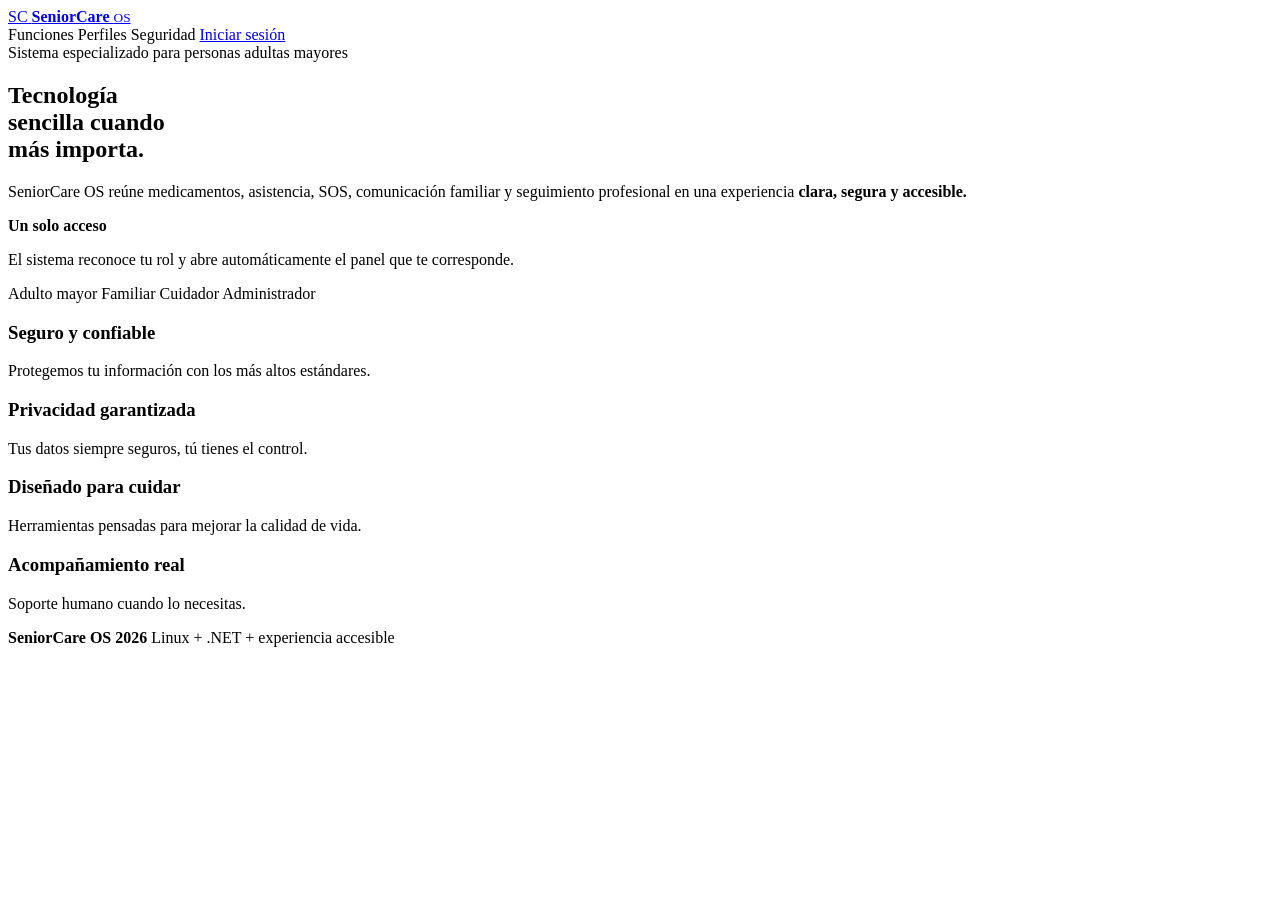
==== src/Web/SeniorCare.Portal.Web/views/index.html @ 0c6410dd "chore: estado inicial estable de SeniorCare OS" ====
<!DOCTYPE html>
<html lang="es">

<head>
  <meta charset="utf-8">

  <meta
    name="viewport"
    content="width=device-width, initial-scale=1"
  >

  <meta
    name="theme-color"
    content="#0b7a78"
  >

  <meta
    name="description"
    content="SeniorCare OS, tecnología accesible para personas adultas mayores, familiares y cuidadores."
  >

  <title>SeniorCare OS</title>

  <link
    rel="stylesheet"
    href="/css/public/app.css"
  >
</head>


<body>

  <!-- =====================================================
       HEADER
  ====================================================== -->
  <header class="site-header">

    <!-- ===================================================
         MARCA
    ==================================================== -->
    <a
      class="brand"
      href="/"
      aria-label="Inicio de SeniorCare OS"
    >

      <span
        class="brand-mark"
        aria-hidden="true"
      >
        SC
      </span>

      <span class="brand-name">

        <strong>
          SeniorCare
        </strong>

        <small>
          OS
        </small>

      </span>

    </a>


    <!-- ===================================================
         NAVEGACIÓN PÚBLICA

         Funciones, Perfiles y Seguridad todavía
         no tienen navegación.

         Iniciar sesión ya abre su propia pantalla.
    ==================================================== -->
    <nav
      class="public-navigation"
      aria-label="Navegación pública"
    >

      <span class="public-navigation__item">
        Funciones
      </span>

      <span class="public-navigation__item">
        Perfiles
      </span>

      <span class="public-navigation__item">
        Seguridad
      </span>

      <a
        class="nav-login"
        href="/iniciar-sesion/"
      >
        Iniciar sesión
      </a>

    </nav>

  </header>


  <!-- =====================================================
       CONTENIDO PRINCIPAL
  ====================================================== -->
  <main>


    <!-- ===================================================
         HERO
    ==================================================== -->
    <section class="hero">


      <!-- =================================================
           CONTENIDO PRINCIPAL
           Columna izquierda
      ================================================== -->
      <div class="hero-content">


        <!-- ===============================================
             ETIQUETA SUPERIOR
        ================================================ -->
        <div class="hero-eyebrow">

          <span
            class="hero-eyebrow__icon"
            aria-hidden="true"
          ></span>

          <span>
            Sistema especializado para personas adultas mayores
          </span>

        </div>


        <!-- ===============================================
             TÍTULO PRINCIPAL
        ================================================ -->
        <h1>

          Tecnología

          <br>

          sencilla cuando

          <br>

          <span class="hero-highlight">
            más importa.
          </span>

        </h1>


        <!-- ===============================================
             DESCRIPCIÓN
        ================================================ -->
        <p class="hero-copy">

          SeniorCare OS reúne medicamentos, asistencia, SOS,
          comunicación familiar y seguimiento profesional
          en una experiencia

          <strong>
            clara, segura y accesible.
          </strong>

        </p>

      </div>
      <!-- FIN .hero-content -->


      <!-- =================================================
           ÁREA VISUAL
           Columna derecha

           Aquí agregaremos posteriormente la fotografía.
      ================================================== -->
      <div
        class="hero-visual"
        aria-hidden="true"
      ></div>


      <!-- =================================================
           TARJETA
           UN SOLO ACCESO
      ================================================== -->
      <aside
        class="hero-card"
        aria-label="Acceso de SeniorCare OS"
      >


        <!-- ===============================================
             ICONO PRINCIPAL
        ================================================ -->
        <span
          class="access-card__icon"
          aria-hidden="true"
        ></span>


        <!-- ===============================================
             TÍTULO
        ================================================ -->
        <strong>
          Un solo acceso
        </strong>


        <!-- ===============================================
             SEPARADOR
        ================================================ -->
        <span
          class="access-card__separator"
          aria-hidden="true"
        ></span>


        <!-- ===============================================
             DESCRIPCIÓN
        ================================================ -->
        <p>
          El sistema reconoce tu rol y abre automáticamente
          el panel que te corresponde.
        </p>


        <!-- ===============================================
             ROLES
        ================================================ -->
        <div class="role-pills">


          <!-- ADULTO MAYOR -->
          <span class="role-pill">

            <span
              class="role-pill__icon role-pill__icon--senior"
              aria-hidden="true"
            ></span>

            <span>
              Adulto mayor
            </span>

          </span>


          <!-- FAMILIAR -->
          <span class="role-pill">

            <span
              class="role-pill__icon role-pill__icon--family"
              aria-hidden="true"
            ></span>

            <span>
              Familiar
            </span>

          </span>


          <!-- CUIDADOR -->
          <span class="role-pill">

            <span
              class="role-pill__icon role-pill__icon--caregiver"
              aria-hidden="true"
            ></span>

            <span>
              Cuidador
            </span>

          </span>


          <!-- ADMINISTRADOR -->
          <span class="role-pill">

            <span
              class="role-pill__icon role-pill__icon--admin"
              aria-hidden="true"
            ></span>

            <span>
              Administrador
            </span>

          </span>

        </div>
        <!-- FIN .role-pills -->

      </aside>
      <!-- FIN .hero-card -->


    </section>
    <!-- FIN .hero -->


    <!-- ===================================================
         BENEFICIOS
    ==================================================== -->
    <section
      class="benefits"
      aria-label="Beneficios de SeniorCare OS"
    >

      <div class="benefits-grid">


        <!-- ===============================================
             SEGURO Y CONFIABLE
        ================================================ -->
        <article class="benefit-card">

          <span
            class="benefit-card__icon benefit-card__icon--security"
            aria-hidden="true"
          ></span>

          <div class="benefit-card__content">

            <h3>
              Seguro y confiable
            </h3>

            <p>
              Protegemos tu información con los más altos estándares.
            </p>

          </div>

        </article>


        <!-- ===============================================
             PRIVACIDAD
        ================================================ -->
        <article class="benefit-card">

          <span
            class="benefit-card__icon benefit-card__icon--privacy"
            aria-hidden="true"
          ></span>

          <div class="benefit-card__content">

            <h3>
              Privacidad garantizada
            </h3>

            <p>
              Tus datos siempre seguros, tú tienes el control.
            </p>

          </div>

        </article>


        <!-- ===============================================
             DISEÑADO PARA CUIDAR
        ================================================ -->
        <article class="benefit-card">

          <span
            class="benefit-card__icon benefit-card__icon--care"
            aria-hidden="true"
          ></span>

          <div class="benefit-card__content">

            <h3>
              Diseñado para cuidar
            </h3>

            <p>
              Herramientas pensadas para mejorar la calidad de vida.
            </p>

          </div>

        </article>


        <!-- ===============================================
             ACOMPAÑAMIENTO
        ================================================ -->
        <article class="benefit-card">

          <span
            class="benefit-card__icon benefit-card__icon--support"
            aria-hidden="true"
          ></span>

          <div class="benefit-card__content">

            <h3>
              Acompañamiento real
            </h3>

            <p>
              Soporte humano cuando lo necesitas.
            </p>

          </div>

        </article>


      </div>
      <!-- FIN .benefits-grid -->

    </section>
    <!-- FIN .benefits -->


  </main>


  <!-- =====================================================
       FOOTER
  ====================================================== -->
  <footer class="site-footer">

    <strong>
      SeniorCare OS 2026
    </strong>

    <span>
      Linux + .NET + experiencia accesible
    </span>

  </footer>


</body>

</html>
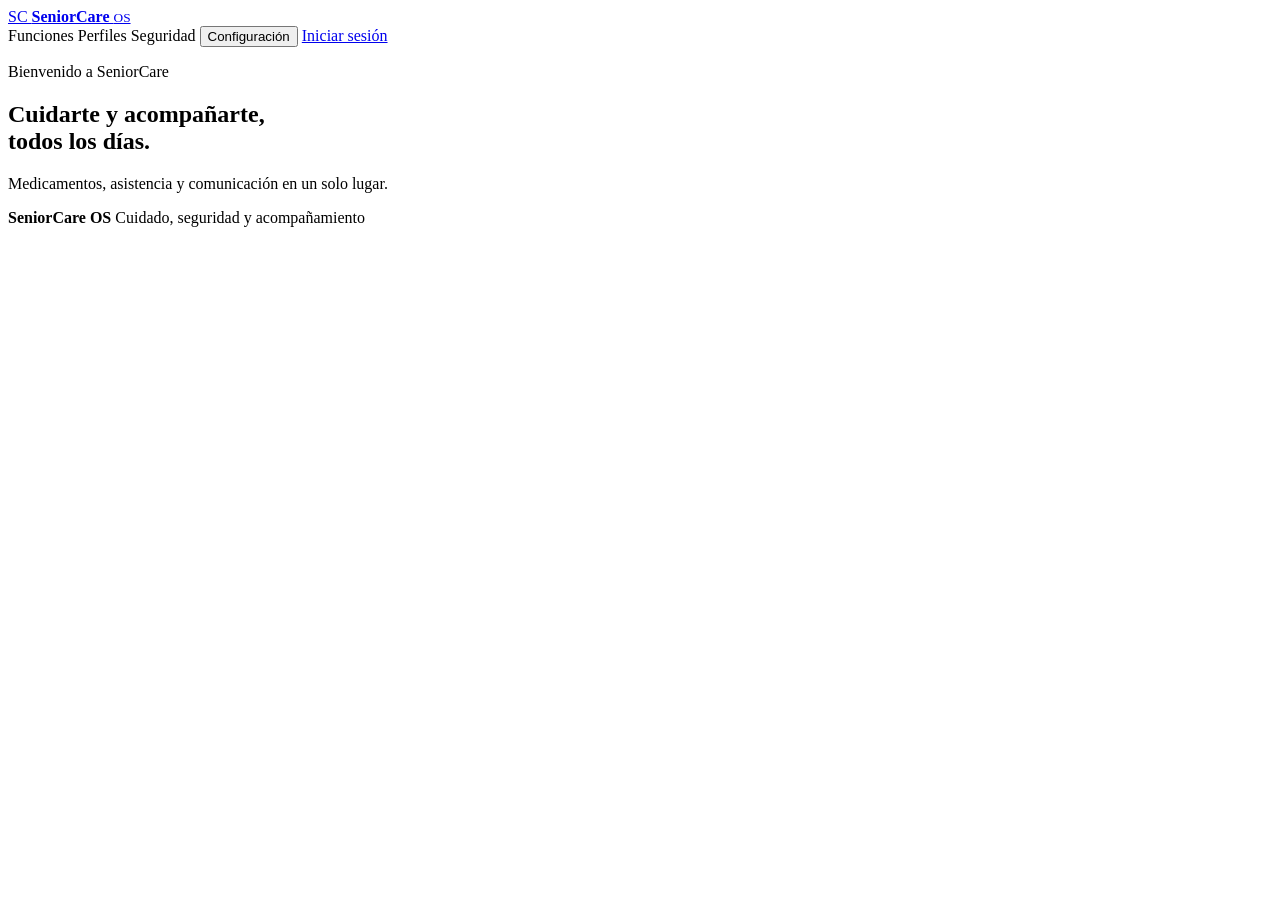
==== commit dffc999f: "feat: renovar portada y accesibilidad del portal Co-Authored-By: Claude Sonnet 5 <noreply@anthropic." ====
--- a/src/Web/SeniorCare.Portal.Web/views/index.html
+++ b/src/Web/SeniorCare.Portal.Web/views/index.html
@@ -69,10 +69,9 @@
     <!-- ===================================================
          NAVEGACIÓN PÚBLICA
 
-         Funciones, Perfiles y Seguridad todavía
-         no tienen navegación.
-
-         Iniciar sesión ya abre su propia pantalla.
+         "Configuración" abre el panel de accesibilidad.
+         "Iniciar sesión" es la única acción para entrar
+         al sistema.
     ==================================================== -->
     <nav
       class="public-navigation"
@@ -91,6 +90,24 @@
         Seguridad
       </span>
 
+      <button
+        class="nav-config"
+        id="configToggle"
+        type="button"
+        aria-haspopup="dialog"
+        aria-expanded="false"
+        aria-controls="configPanel"
+      >
+
+        <span
+          class="nav-config__icon"
+          aria-hidden="true"
+        ></span>
+
+        Configuración
+
+      </button>
+
       <a
         class="nav-login"
         href="/iniciar-sesion/"
@@ -106,7 +123,7 @@
   <!-- =====================================================
        CONTENIDO PRINCIPAL
   ====================================================== -->
-  <main>
+  <main class="home">
 
 
     <!-- ===================================================
@@ -116,27 +133,18 @@
 
 
       <!-- =================================================
-           CONTENIDO PRINCIPAL
+           CONTENIDO
            Columna izquierda
       ================================================== -->
       <div class="hero-content">
 
 
         <!-- ===============================================
-             ETIQUETA SUPERIOR
+             MENSAJE DE BIENVENIDA
         ================================================ -->
-        <div class="hero-eyebrow">
-
-          <span
-            class="hero-eyebrow__icon"
-            aria-hidden="true"
-          ></span>
-
-          <span>
-            Sistema especializado para personas adultas mayores
-          </span>
-
-        </div>
+        <p class="hero-welcome">
+          Bienvenido a SeniorCare
+        </p>
 
 
         <!-- ===============================================
@@ -144,16 +152,12 @@
         ================================================ -->
         <h1>
 
-          Tecnología
+          Cuidarte y acompañarte,
 
           <br>
 
-          sencilla cuando
-
-          <br>
-
           <span class="hero-highlight">
-            más importa.
+            todos los días.
           </span>
 
         </h1>
@@ -163,15 +167,8 @@
              DESCRIPCIÓN
         ================================================ -->
         <p class="hero-copy">
-
-          SeniorCare OS reúne medicamentos, asistencia, SOS,
-          comunicación familiar y seguimiento profesional
-          en una experiencia
-
-          <strong>
-            clara, segura y accesible.
-          </strong>
-
+          Medicamentos, asistencia y comunicación
+          en un solo lugar.
         </p>
 
       </div>
@@ -179,257 +176,246 @@
 
 
       <!-- =================================================
-           ÁREA VISUAL
-           Columna derecha
-
-           Aquí agregaremos posteriormente la fotografía.
+           COMPOSICIÓN FAMILIAR
+
+           Fotografía local usada como fondo amplio e
+           integrado del hero (no va dentro de tarjeta).
+           Archivo: /assets/public/hero-seniorcare-familia.png
+           role="img" + aria-label aportan el texto
+           alternativo, ya que la técnica es background-image.
       ================================================== -->
       <div
-        class="hero-visual"
-        aria-hidden="true"
+        class="hero-portrait"
+        role="img"
+        aria-label="Una mujer adulta mayor sonríe, abrazada por una familiar más joven, en la sala de su casa."
       ></div>
-
-
-      <!-- =================================================
-           TARJETA
-           UN SOLO ACCESO
-      ================================================== -->
-      <aside
-        class="hero-card"
-        aria-label="Acceso de SeniorCare OS"
-      >
-
-
-        <!-- ===============================================
-             ICONO PRINCIPAL
-        ================================================ -->
-        <span
-          class="access-card__icon"
-          aria-hidden="true"
-        ></span>
-
-
-        <!-- ===============================================
-             TÍTULO
-        ================================================ -->
-        <strong>
-          Un solo acceso
-        </strong>
-
-
-        <!-- ===============================================
-             SEPARADOR
-        ================================================ -->
-        <span
-          class="access-card__separator"
-          aria-hidden="true"
-        ></span>
-
-
-        <!-- ===============================================
-             DESCRIPCIÓN
-        ================================================ -->
-        <p>
-          El sistema reconoce tu rol y abre automáticamente
-          el panel que te corresponde.
-        </p>
-
-
-        <!-- ===============================================
-             ROLES
-        ================================================ -->
-        <div class="role-pills">
-
-
-          <!-- ADULTO MAYOR -->
-          <span class="role-pill">
-
-            <span
-              class="role-pill__icon role-pill__icon--senior"
-              aria-hidden="true"
-            ></span>
-
-            <span>
-              Adulto mayor
-            </span>
-
-          </span>
-
-
-          <!-- FAMILIAR -->
-          <span class="role-pill">
-
-            <span
-              class="role-pill__icon role-pill__icon--family"
-              aria-hidden="true"
-            ></span>
-
-            <span>
-              Familiar
-            </span>
-
-          </span>
-
-
-          <!-- CUIDADOR -->
-          <span class="role-pill">
-
-            <span
-              class="role-pill__icon role-pill__icon--caregiver"
-              aria-hidden="true"
-            ></span>
-
-            <span>
-              Cuidador
-            </span>
-
-          </span>
-
-
-          <!-- ADMINISTRADOR -->
-          <span class="role-pill">
-
-            <span
-              class="role-pill__icon role-pill__icon--admin"
-              aria-hidden="true"
-            ></span>
-
-            <span>
-              Administrador
-            </span>
-
-          </span>
-
-        </div>
-        <!-- FIN .role-pills -->
-
-      </aside>
-      <!-- FIN .hero-card -->
 
 
     </section>
     <!-- FIN .hero -->
 
 
-    <!-- ===================================================
-         BENEFICIOS
-    ==================================================== -->
-    <section
-      class="benefits"
-      aria-label="Beneficios de SeniorCare OS"
-    >
-
-      <div class="benefits-grid">
-
-
-        <!-- ===============================================
-             SEGURO Y CONFIABLE
-        ================================================ -->
-        <article class="benefit-card">
-
-          <span
-            class="benefit-card__icon benefit-card__icon--security"
-            aria-hidden="true"
-          ></span>
-
-          <div class="benefit-card__content">
-
-            <h3>
-              Seguro y confiable
-            </h3>
-
-            <p>
-              Protegemos tu información con los más altos estándares.
-            </p>
-
-          </div>
-
-        </article>
-
-
-        <!-- ===============================================
-             PRIVACIDAD
-        ================================================ -->
-        <article class="benefit-card">
-
-          <span
-            class="benefit-card__icon benefit-card__icon--privacy"
-            aria-hidden="true"
-          ></span>
-
-          <div class="benefit-card__content">
-
-            <h3>
-              Privacidad garantizada
-            </h3>
-
-            <p>
-              Tus datos siempre seguros, tú tienes el control.
-            </p>
-
-          </div>
-
-        </article>
-
-
-        <!-- ===============================================
-             DISEÑADO PARA CUIDAR
-        ================================================ -->
-        <article class="benefit-card">
-
-          <span
-            class="benefit-card__icon benefit-card__icon--care"
-            aria-hidden="true"
-          ></span>
-
-          <div class="benefit-card__content">
-
-            <h3>
-              Diseñado para cuidar
-            </h3>
-
-            <p>
-              Herramientas pensadas para mejorar la calidad de vida.
-            </p>
-
-          </div>
-
-        </article>
-
-
-        <!-- ===============================================
-             ACOMPAÑAMIENTO
-        ================================================ -->
-        <article class="benefit-card">
-
-          <span
-            class="benefit-card__icon benefit-card__icon--support"
-            aria-hidden="true"
-          ></span>
-
-          <div class="benefit-card__content">
-
-            <h3>
-              Acompañamiento real
-            </h3>
-
-            <p>
-              Soporte humano cuando lo necesitas.
-            </p>
-
-          </div>
-
-        </article>
-
+  </main>
+
+
+  <!-- =====================================================
+       PANEL DE CONFIGURACIÓN
+
+       Diálogo lateral derecho de accesibilidad.
+       Se abre con el botón "Configuración" del encabezado.
+  ====================================================== -->
+  <div
+    class="config-backdrop"
+    id="configBackdrop"
+    hidden
+  ></div>
+
+  <aside
+    class="config-panel"
+    id="configPanel"
+    role="dialog"
+    aria-modal="true"
+    aria-labelledby="configTitle"
+    aria-describedby="configDesc"
+    hidden
+  >
+
+    <div class="config-panel__header">
+
+      <div>
+
+        <h2
+          class="config-panel__title"
+          id="configTitle"
+        >
+          Configuración
+        </h2>
+
+        <p
+          class="config-panel__desc"
+          id="configDesc"
+        >
+          Ajustá la experiencia a tus necesidades
+        </p>
 
       </div>
-      <!-- FIN .benefits-grid -->
-
-    </section>
-    <!-- FIN .benefits -->
-
-
-  </main>
+
+      <button
+        class="config-panel__close"
+        id="configClose"
+        type="button"
+        aria-label="Cerrar configuración"
+      >
+        <span aria-hidden="true">&times;</span>
+      </button>
+
+    </div>
+
+
+    <div class="config-panel__body">
+
+
+      <!-- INTERRUPTORES INDEPENDIENTES -->
+      <button
+        class="config-switch"
+        id="optContrast"
+        type="button"
+        role="switch"
+        aria-checked="false"
+      >
+        <span class="config-switch__label">
+          Alto contraste
+        </span>
+
+        <span
+          class="config-switch__track"
+          aria-hidden="true"
+        >
+          <span class="config-switch__thumb"></span>
+        </span>
+      </button>
+
+
+      <button
+        class="config-switch"
+        id="optLargeText"
+        type="button"
+        role="switch"
+        aria-checked="false"
+      >
+        <span class="config-switch__label">
+          Texto grande
+        </span>
+
+        <span
+          class="config-switch__track"
+          aria-hidden="true"
+        >
+          <span class="config-switch__thumb"></span>
+        </span>
+      </button>
+
+
+      <button
+        class="config-switch"
+        id="optVoice"
+        type="button"
+        role="switch"
+        aria-checked="false"
+      >
+        <span class="config-switch__label">
+          Modo voz
+        </span>
+
+        <span
+          class="config-switch__track"
+          aria-hidden="true"
+        >
+          <span class="config-switch__thumb"></span>
+        </span>
+      </button>
+
+
+      <button
+        class="config-switch"
+        id="optReadOptions"
+        type="button"
+        role="switch"
+        aria-checked="false"
+        disabled
+        aria-disabled="true"
+      >
+        <span class="config-switch__label">
+          Leer opciones en voz alta
+        </span>
+
+        <span
+          class="config-switch__track"
+          aria-hidden="true"
+        >
+          <span class="config-switch__thumb"></span>
+        </span>
+      </button>
+
+
+      <!-- VELOCIDAD DE LA VOZ -->
+      <div
+        class="config-group"
+        role="radiogroup"
+        aria-label="Velocidad de la voz"
+      >
+
+        <span class="config-group__label">
+          Velocidad
+        </span>
+
+        <div class="config-speed">
+
+          <button
+            class="config-speed__option"
+            type="button"
+            role="radio"
+            data-rate="slow"
+            aria-checked="false"
+          >
+            Lenta
+          </button>
+
+          <button
+            class="config-speed__option"
+            type="button"
+            role="radio"
+            data-rate="normal"
+            aria-checked="true"
+          >
+            Normal
+          </button>
+
+          <button
+            class="config-speed__option"
+            type="button"
+            role="radio"
+            data-rate="fast"
+            aria-checked="false"
+          >
+            Rápida
+          </button>
+
+        </div>
+
+      </div>
+
+
+      <!-- ACCIONES -->
+      <button
+        class="config-action"
+        id="optTestVoice"
+        type="button"
+        disabled
+        aria-disabled="true"
+      >
+        Probar voz
+      </button>
+
+      <button
+        class="config-action config-action--muted"
+        id="optReset"
+        type="button"
+      >
+        Restaurar configuración
+      </button>
+
+    </div>
+
+
+    <p
+      class="config-panel__status"
+      id="configStatus"
+      role="status"
+      aria-live="polite"
+    ></p>
+
+  </aside>
 
 
   <!-- =====================================================
@@ -438,16 +424,28 @@
   <footer class="site-footer">
 
     <strong>
-      SeniorCare OS 2026
+      SeniorCare OS
     </strong>
 
     <span>
-      Linux + .NET + experiencia accesible
+      Cuidado, seguridad y acompañamiento
     </span>
 
   </footer>
 
 
+  <!-- =====================================================
+       JAVASCRIPT
+
+       Solo controla el panel de configuración /
+       accesibilidad de la portada.
+  ====================================================== -->
+  <script
+    src="/js/public/inicio.js"
+    defer
+  ></script>
+
+
 </body>
 
-</html>+</html>
